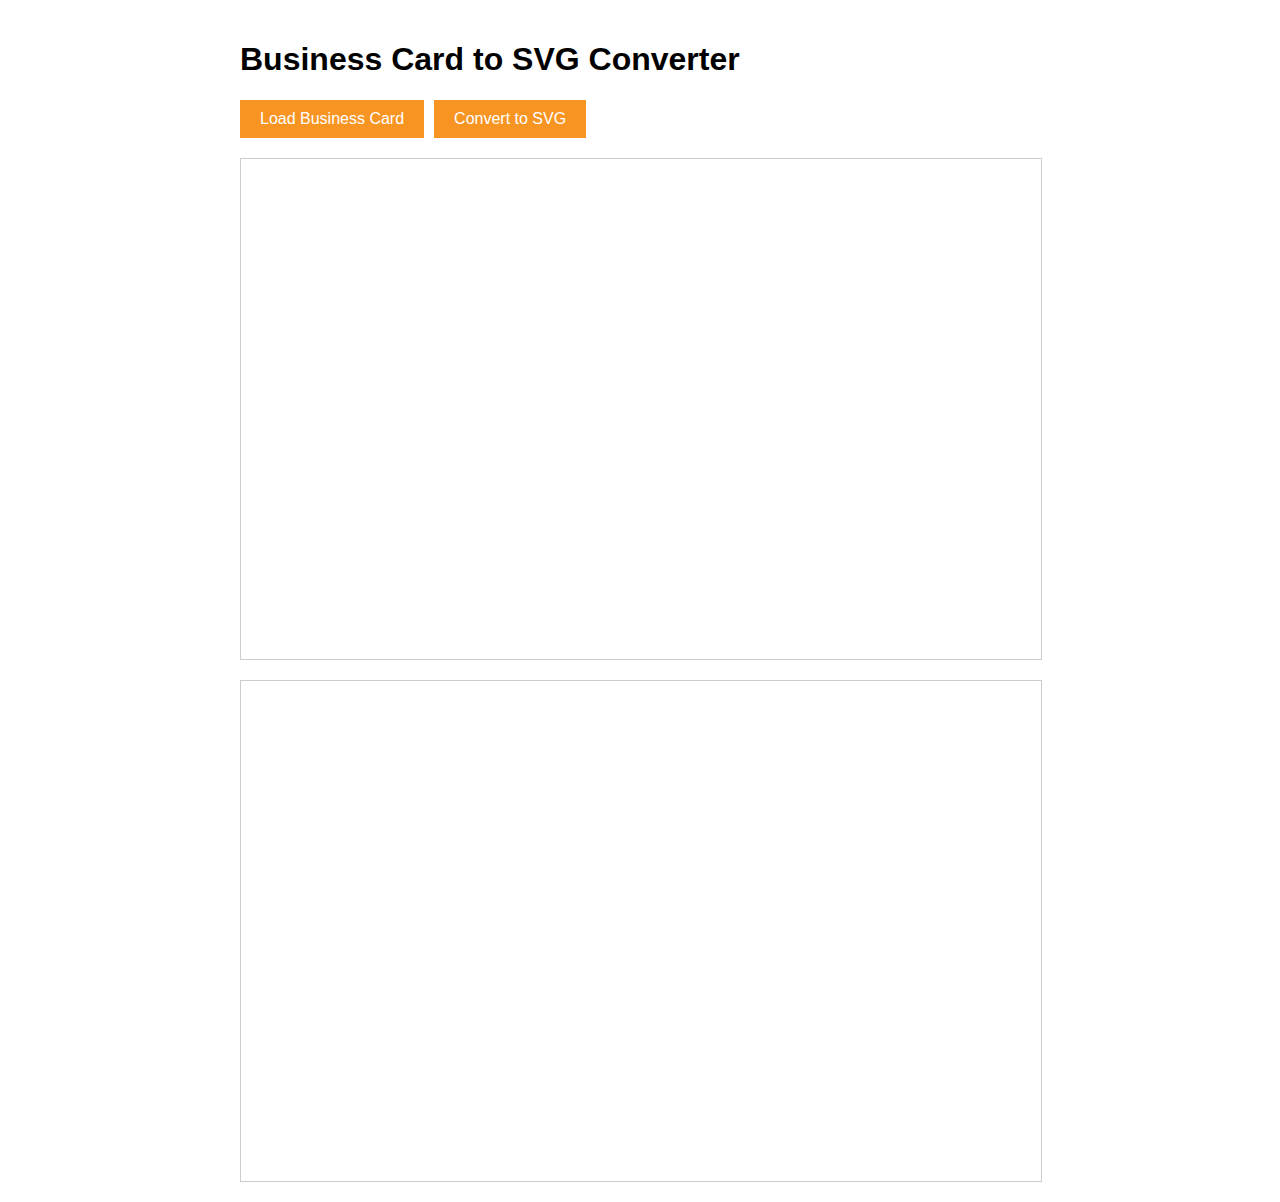
==== templates/saver.html @ d6b91e60 "Assistant checkpoint: Fix SVG text and logo rendering with proper spacing" ====
<!DOCTYPE html>
<html lang="en">
<head>
    <meta charset="UTF-8">
    <meta name="viewport" content="width=device-width, initial-scale=1.0">
    <title>Business Card to SVG Converter</title>
    <style>
        body {
            font-family: 'Inter', sans-serif;
            max-width: 800px;
            margin: 0 auto;
            padding: 20px;
        }
        .button-container {
            margin: 20px 0;
            display: flex;
            gap: 10px;
        }
        button {
            background: #f89422;
            color: white;
            border: none;
            padding: 10px 20px;
            cursor: pointer;
            font-size: 16px;
        }
        button:hover {
            background: #e98412;
        }
        #preview {
            width: 100%;
            min-height: 500px;
            border: 1px solid #ccc;
            margin: 20px 0;
            overflow: hidden;
        }
        #svgOutput {
            width: 100%;
            height: 500px;
            margin-top: 20px;
            border: 1px solid #ccc;
        }
    </style>
</head>
<body>
    <h1>Business Card to SVG Converter</h1>
    <div class="button-container">
        <button onclick="fetchAndPreview()">Load Business Card</button>
        <button id="convertBtn" onclick="convertToSVG()">Convert to SVG</button>
    </div>
    <div id="preview"></div>
    <div id="svgOutput"></div>

    <script>
        async function fetchAndPreview() {
            try {
                // Create an iframe to load the content
                const iframe = document.createElement('iframe');
                iframe.style.width = '100%';
                iframe.style.height = '500px';
                iframe.style.border = 'none';
                iframe.src = '/';
                
                const preview = document.getElementById('preview');
                preview.innerHTML = '';
                preview.appendChild(iframe);
            } catch (error) {
                console.error('Error loading content:', error);
                alert('Error loading business card');
            }
        }

        function convertToSVG() {
            const iframe = document.querySelector('#preview iframe');
            if (!iframe) {
                alert('Please load the business card first');
                return;
            }

            try {
                const content = iframe.contentDocument.querySelector('.content-container');
                if (!content) {
                    alert('Could not find business card content');
                    return;
                }

                // Create SVG
                const svgNS = "http://www.w3.org/2000/svg";
                const svg = document.createElementNS(svgNS, "svg");
                svg.setAttribute("width", "4096");
                svg.setAttribute("height", "2160");
                svg.setAttribute("viewBox", "0 0 4096 2160");

                // Create background rectangles
                const leftRect = document.createElementNS(svgNS, "rect");
                leftRect.setAttribute("x", "0");
                leftRect.setAttribute("y", "0");
                leftRect.setAttribute("width", "2048");
                leftRect.setAttribute("height", "2160");
                leftRect.setAttribute("fill", "black");
                svg.appendChild(leftRect);

                const rightRect = document.createElementNS(svgNS, "rect");
                rightRect.setAttribute("x", "2048");
                rightRect.setAttribute("y", "0");
                rightRect.setAttribute("width", "2048");
                rightRect.setAttribute("height", "2160");
                rightRect.setAttribute("fill", "#f89422");
                svg.appendChild(rightRect);

                // Add text elements from the iframe content
                const styles = getComputedStyle(iframe.contentDocument.documentElement);
                const textElements = [
                    { text: styles.getPropertyValue('--left-panel-title-first').replace(/['"]/g, ''), x: 100, y: 200, color: "blue", size: 104 },
                    { text: styles.getPropertyValue('--left-panel-title-last').replace(/['"]/g, ''), x: 400, y: 200, color: "#f89422", size: 104 },
                    { text: styles.getPropertyValue('--left-panel-text1').replace(/['"]/g, ''), x: 100, y: 400, color: "#f89422", size: 72 },
                    { text: styles.getPropertyValue('--left-panel-text2').replace(/['"]/g, ''), x: 100, y: 500, color: "#f89422", size: 72 },
                    { text: styles.getPropertyValue('--left-panel-text3-first').replace(/['"]/g, ''), x: 100, y: 600, color: "blue", size: 104 },
                    { text: styles.getPropertyValue('--left-panel-text3-last').replace(/['"]/g, ''), x: 400, y: 600, color: "#f89422", size: 104 },
                    { text: styles.getPropertyValue('--left-panel-text4').replace(/['"]/g, ''), x: 100, y: 700, color: "#f89422", size: 55 },
                    { text: styles.getPropertyValue('--left-panel-text5').replace(/['"]/g, ''), x: 100, y: 800, color: "#f89422", size: 43 },
                    { text: 'Proud to be Ontarian', x: 250, y: 950, color: "#f89422", size: 43 },
                    { text: 'Fiers d\'être Ontariens', x: 250, y: 1000, color: "#f89422", size: 43 },
                    { text: styles.getPropertyValue('--right-panel-title').replace(/['"]/g, ''), x: 2148, y: 200, color: "black", size: 104 },
                    { text: styles.getPropertyValue('--right-panel-subtitle').replace(/['"]/g, ''), x: 2148, y: 300, color: "black", size: 72 },
                    { text: styles.getPropertyValue('--right-panel-text1').replace(/['"]/g, ''), x: 2148, y: 400, color: "black", size: 72 },
                    { text: styles.getPropertyValue('--right-panel-text2').replace(/['"]/g, ''), x: 2148, y: 500, color: "black", size: 72 },
                    { text: styles.getPropertyValue('--right-panel-text3').replace(/['"]/g, ''), x: 2148, y: 600, color: "black", size: 72 },
                    { text: styles.getPropertyValue('--right-panel-text4').replace(/['"]/g, ''), x: 2148, y: 700, color: "black", size: 72 },
                    { text: styles.getPropertyValue('--right-panel-text5').replace(/['"]/g, ''), x: 2148, y: 800, color: "black", size: 72 }
                ];

                // Add beaver logo
                const beaverImage = document.createElementNS(svgNS, "image");
                beaverImage.setAttributeNS("http://www.w3.org/1999/xlink", "href", "/beaver.svg");
                beaverImage.setAttribute("x", "100");
                beaverImage.setAttribute("y", "900");
                beaverImage.setAttribute("width", "120");
                beaverImage.setAttribute("height", "120");
                beaverImage.setAttribute("filter", "invert(57%) sepia(87%) saturate(1401%) hue-rotate(346deg) brightness(101%) contrast(94%)");
                svg.appendChild(beaverImage);

                textElements.forEach((props) => {
                    const text = document.createElementNS(svgNS, "text");
                    text.setAttribute("x", props.x);
                    text.setAttribute("y", props.y);
                    text.setAttribute("fill", props.color);
                    text.setAttribute("font-size", `${props.size}px`);
                    text.setAttribute("font-family", "Tahoma, Inter, sans-serif");
                    text.textContent = props.text;
                    svg.appendChild(text);
                });

                // Set XML namespace
                svg.setAttributeNS("http://www.w3.org/2000/xmlns/", "xmlns", "http://www.w3.org/2000/svg");
                
                // Display SVG
                const svgOutput = document.getElementById('svgOutput');
                svgOutput.innerHTML = svg.outerHTML;

                // Add download capability
                const serializer = new XMLSerializer();
                const svgStr = serializer.serializeToString(svg);
                const svgBlob = new Blob([svgStr], {type: 'image/svg+xml;charset=utf-8'});
                const downloadLink = document.createElement('a');
                downloadLink.href = URL.createObjectURL(svgBlob);
                downloadLink.download = 'business-card.svg';
                document.body.appendChild(downloadLink);
                downloadLink.click();
                document.body.removeChild(downloadLink);
                URL.revokeObjectURL(downloadLink.href);
            } catch (error) {
                console.error('Error converting to SVG:', error);
                alert('Error converting to SVG');
            }
        }
    </script>
</body>
</html>
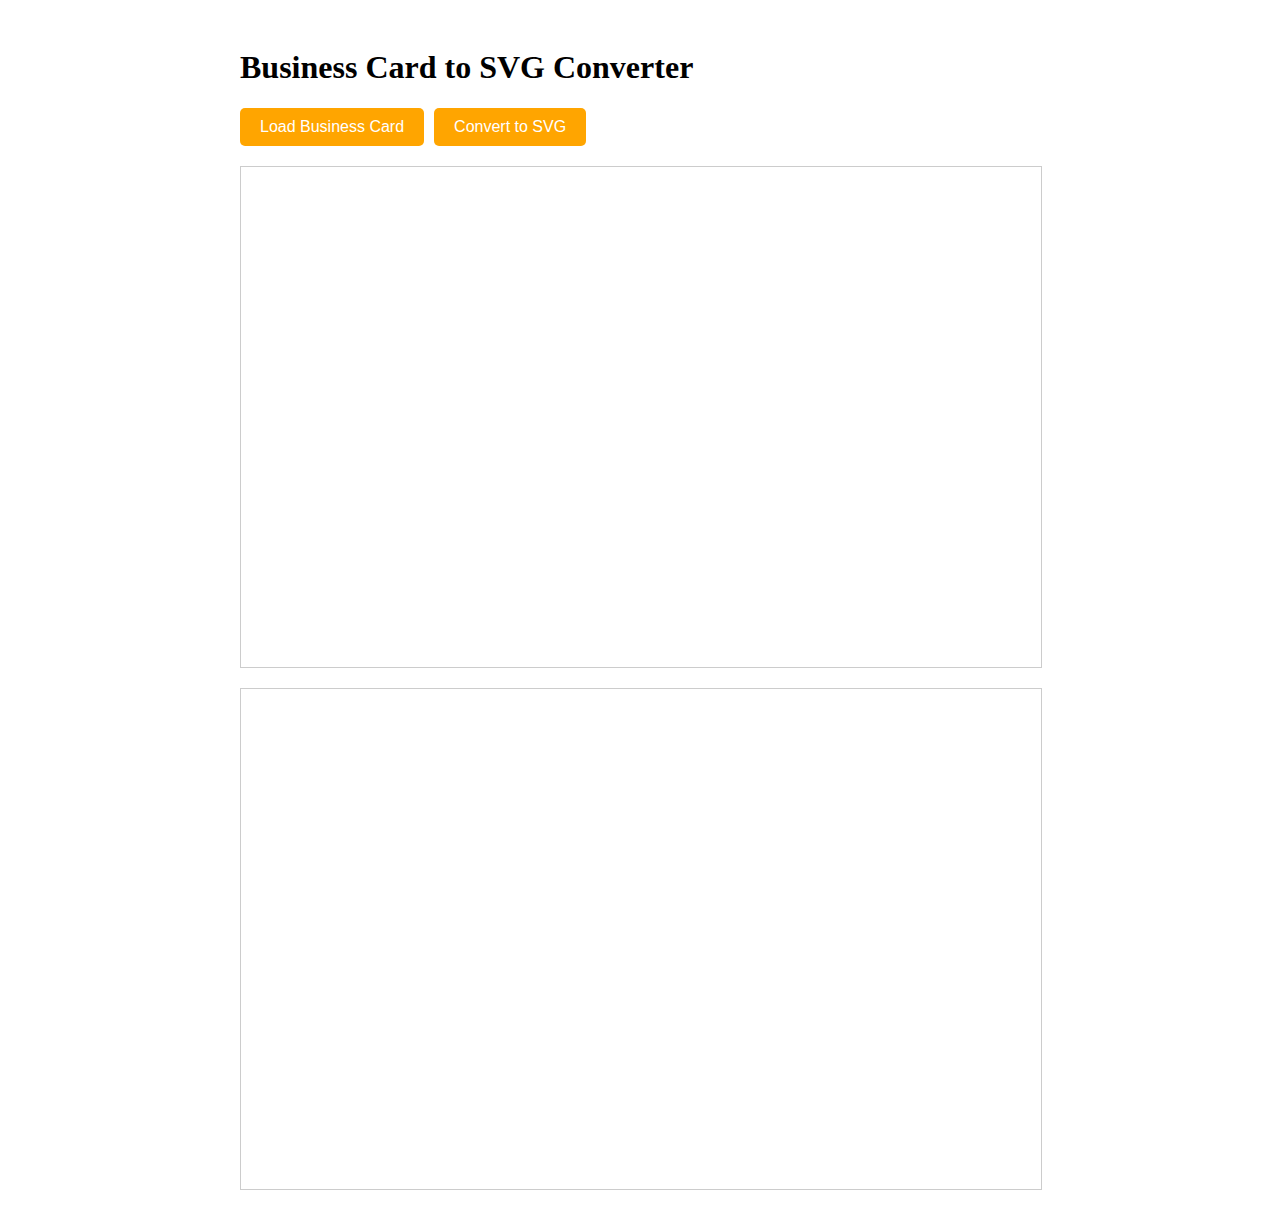
==== commit 4ce7f9a4: "Checkpoint before assistant change: Improve UI and fix SVG decoding errors by restructuring HTML and" ====
--- a/templates/saver.html
+++ b/templates/saver.html
@@ -1,13 +1,12 @@
-
 <!DOCTYPE html>
 <html lang="en">
 <head>
     <meta charset="UTF-8">
     <meta name="viewport" content="width=device-width, initial-scale=1.0">
     <title>Business Card to SVG Converter</title>
+    <link rel="stylesheet" href="style.css">
     <style>
-        body {
-            font-family: 'Inter', sans-serif;
+        .content {
             max-width: 800px;
             margin: 0 auto;
             padding: 20px;
@@ -18,50 +17,46 @@
             gap: 10px;
         }
         button {
-            background: #f89422;
+            background: #FFA500;
             color: white;
             border: none;
             padding: 10px 20px;
             cursor: pointer;
             font-size: 16px;
+            border-radius: 5px;
         }
         button:hover {
             background: #e98412;
         }
-        #preview {
+        #preview, #svgOutput {
             width: 100%;
             min-height: 500px;
             border: 1px solid #ccc;
-            margin: 20px 0;
-            overflow: hidden;
-        }
-        #svgOutput {
-            width: 100%;
-            height: 500px;
             margin-top: 20px;
-            border: 1px solid #ccc;
+            background-color: white;
         }
     </style>
 </head>
 <body>
-    <h1>Business Card to SVG Converter</h1>
-    <div class="button-container">
-        <button onclick="fetchAndPreview()">Load Business Card</button>
-        <button id="convertBtn" onclick="convertToSVG()">Convert to SVG</button>
+    <div class="content">
+        <h1>Business Card to SVG Converter</h1>
+        <div class="button-container">
+            <button onclick="fetchAndPreview()">Load Business Card</button>
+            <button id="convertBtn" onclick="convertToSVG()">Convert to SVG</button>
+        </div>
+        <div id="preview"></div>
+        <div id="svgOutput"></div>
     </div>
-    <div id="preview"></div>
-    <div id="svgOutput"></div>
 
     <script>
         async function fetchAndPreview() {
             try {
-                // Create an iframe to load the content
                 const iframe = document.createElement('iframe');
                 iframe.style.width = '100%';
                 iframe.style.height = '500px';
                 iframe.style.border = 'none';
                 iframe.src = '/';
-                
+
                 const preview = document.getElementById('preview');
                 preview.innerHTML = '';
                 preview.appendChild(iframe);
@@ -79,89 +74,15 @@
             }
 
             try {
-                const content = iframe.contentDocument.querySelector('.content-container');
+                const content = iframe.contentDocument.documentElement;
                 if (!content) {
                     alert('Could not find business card content');
                     return;
                 }
 
-                // Create SVG
-                const svgNS = "http://www.w3.org/2000/svg";
-                const svg = document.createElementNS(svgNS, "svg");
-                svg.setAttribute("width", "4096");
-                svg.setAttribute("height", "2160");
-                svg.setAttribute("viewBox", "0 0 4096 2160");
+                const serializer = new XMLSerializer();
+                const svgStr = serializer.serializeToString(content);
 
-                // Create background rectangles
-                const leftRect = document.createElementNS(svgNS, "rect");
-                leftRect.setAttribute("x", "0");
-                leftRect.setAttribute("y", "0");
-                leftRect.setAttribute("width", "2048");
-                leftRect.setAttribute("height", "2160");
-                leftRect.setAttribute("fill", "black");
-                svg.appendChild(leftRect);
-
-                const rightRect = document.createElementNS(svgNS, "rect");
-                rightRect.setAttribute("x", "2048");
-                rightRect.setAttribute("y", "0");
-                rightRect.setAttribute("width", "2048");
-                rightRect.setAttribute("height", "2160");
-                rightRect.setAttribute("fill", "#f89422");
-                svg.appendChild(rightRect);
-
-                // Add text elements from the iframe content
-                const styles = getComputedStyle(iframe.contentDocument.documentElement);
-                const textElements = [
-                    { text: styles.getPropertyValue('--left-panel-title-first').replace(/['"]/g, ''), x: 100, y: 200, color: "blue", size: 104 },
-                    { text: styles.getPropertyValue('--left-panel-title-last').replace(/['"]/g, ''), x: 400, y: 200, color: "#f89422", size: 104 },
-                    { text: styles.getPropertyValue('--left-panel-text1').replace(/['"]/g, ''), x: 100, y: 400, color: "#f89422", size: 72 },
-                    { text: styles.getPropertyValue('--left-panel-text2').replace(/['"]/g, ''), x: 100, y: 500, color: "#f89422", size: 72 },
-                    { text: styles.getPropertyValue('--left-panel-text3-first').replace(/['"]/g, ''), x: 100, y: 600, color: "blue", size: 104 },
-                    { text: styles.getPropertyValue('--left-panel-text3-last').replace(/['"]/g, ''), x: 400, y: 600, color: "#f89422", size: 104 },
-                    { text: styles.getPropertyValue('--left-panel-text4').replace(/['"]/g, ''), x: 100, y: 700, color: "#f89422", size: 55 },
-                    { text: styles.getPropertyValue('--left-panel-text5').replace(/['"]/g, ''), x: 100, y: 800, color: "#f89422", size: 43 },
-                    { text: 'Proud to be Ontarian', x: 250, y: 950, color: "#f89422", size: 43 },
-                    { text: 'Fiers d\'être Ontariens', x: 250, y: 1000, color: "#f89422", size: 43 },
-                    { text: styles.getPropertyValue('--right-panel-title').replace(/['"]/g, ''), x: 2148, y: 200, color: "black", size: 104 },
-                    { text: styles.getPropertyValue('--right-panel-subtitle').replace(/['"]/g, ''), x: 2148, y: 300, color: "black", size: 72 },
-                    { text: styles.getPropertyValue('--right-panel-text1').replace(/['"]/g, ''), x: 2148, y: 400, color: "black", size: 72 },
-                    { text: styles.getPropertyValue('--right-panel-text2').replace(/['"]/g, ''), x: 2148, y: 500, color: "black", size: 72 },
-                    { text: styles.getPropertyValue('--right-panel-text3').replace(/['"]/g, ''), x: 2148, y: 600, color: "black", size: 72 },
-                    { text: styles.getPropertyValue('--right-panel-text4').replace(/['"]/g, ''), x: 2148, y: 700, color: "black", size: 72 },
-                    { text: styles.getPropertyValue('--right-panel-text5').replace(/['"]/g, ''), x: 2148, y: 800, color: "black", size: 72 }
-                ];
-
-                // Add beaver logo
-                const beaverImage = document.createElementNS(svgNS, "image");
-                beaverImage.setAttributeNS("http://www.w3.org/1999/xlink", "href", "/beaver.svg");
-                beaverImage.setAttribute("x", "100");
-                beaverImage.setAttribute("y", "900");
-                beaverImage.setAttribute("width", "120");
-                beaverImage.setAttribute("height", "120");
-                beaverImage.setAttribute("filter", "invert(57%) sepia(87%) saturate(1401%) hue-rotate(346deg) brightness(101%) contrast(94%)");
-                svg.appendChild(beaverImage);
-
-                textElements.forEach((props) => {
-                    const text = document.createElementNS(svgNS, "text");
-                    text.setAttribute("x", props.x);
-                    text.setAttribute("y", props.y);
-                    text.setAttribute("fill", props.color);
-                    text.setAttribute("font-size", `${props.size}px`);
-                    text.setAttribute("font-family", "Tahoma, Inter, sans-serif");
-                    text.textContent = props.text;
-                    svg.appendChild(text);
-                });
-
-                // Set XML namespace
-                svg.setAttributeNS("http://www.w3.org/2000/xmlns/", "xmlns", "http://www.w3.org/2000/svg");
-                
-                // Display SVG
-                const svgOutput = document.getElementById('svgOutput');
-                svgOutput.innerHTML = svg.outerHTML;
-
-                // Add download capability
-                const serializer = new XMLSerializer();
-                const svgStr = serializer.serializeToString(svg);
                 const svgBlob = new Blob([svgStr], {type: 'image/svg+xml;charset=utf-8'});
                 const downloadLink = document.createElement('a');
                 downloadLink.href = URL.createObjectURL(svgBlob);
